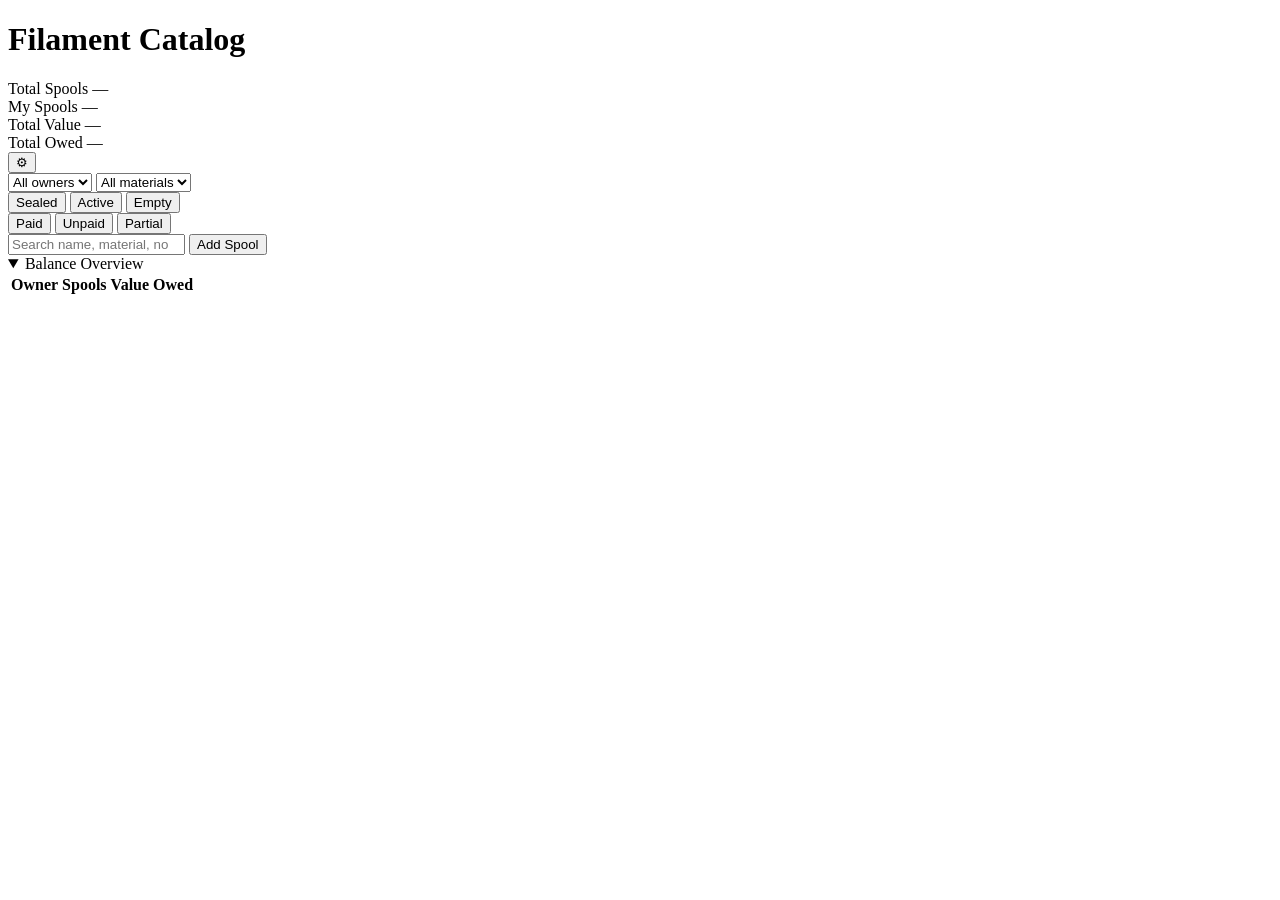
==== FilamentCatalog.Service/wwwroot/index.html @ 1201aa75 "feat(04-02): rename FilamentCatalog to FilamentCatalog.Service, add ProjectReference - Renamed Filam" ====
<!DOCTYPE html>
<html lang="en">
<head>
  <meta charset="UTF-8" />
  <meta name="viewport" content="width=device-width, initial-scale=1.0" />
  <title>Filament Catalog</title>
  <link rel="stylesheet" href="/css/app.css" />
</head>
<body>

  <!-- Sticky summary bar -->
  <header id="summary-bar">
    <div class="summary-left">
      <h1 class="summary-title">Filament Catalog</h1>
      <div class="stat-cell">
        <span class="stat-label">Total Spools</span>
        <span class="stat-value" id="stat-total-spools">—</span>
      </div>
      <div class="stat-cell">
        <span class="stat-label">My Spools</span>
        <span class="stat-value" id="stat-my-spools">—</span>
      </div>
      <div class="stat-cell">
        <span class="stat-label">Total Value</span>
        <span class="stat-value" id="stat-total-value">—</span>
      </div>
      <div class="stat-cell">
        <span class="stat-label">Total Owed</span>
        <span class="stat-value" id="stat-total-owed">—</span>
      </div>
    </div>
    <button id="manage-owners-btn" aria-label="Manage owners" title="Manage owners">&#9881;</button>
  </header>

  <!-- Filter bar -->
  <div id="filter-bar">
    <select id="filter-owner">
      <option value="">All owners</option>
    </select>
    <select id="filter-material">
      <option value="">All materials</option>
    </select>
    <div class="chip-group" id="chip-group-spool">
      <button type="button" class="chip" data-status-filter="spool" data-value="Sealed">Sealed</button>
      <button type="button" class="chip" data-status-filter="spool" data-value="Active">Active</button>
      <button type="button" class="chip" data-status-filter="spool" data-value="Empty">Empty</button>
    </div>
    <div class="chip-group" id="chip-group-payment">
      <button type="button" class="chip" data-status-filter="payment" data-value="Paid">Paid</button>
      <button type="button" class="chip" data-status-filter="payment" data-value="Unpaid">Unpaid</button>
      <button type="button" class="chip" data-status-filter="payment" data-value="Partial">Partial</button>
    </div>
    <input type="search" id="filter-search" placeholder="Search name, material, notes&#8230;" />
    <button type="button" id="add-spool-btn">Add Spool</button>
  </div>

  <!-- Spool list -->
  <main id="spool-list"></main>

  <!-- Balance section -->
  <details open id="balance-section">
    <summary>Balance Overview</summary>
    <table id="balance-table">
      <thead>
        <tr>
          <th>Owner</th>
          <th>Spools</th>
          <th>Value</th>
          <th>Owed</th>
        </tr>
      </thead>
      <tbody></tbody>
    </table>
  </details>

  <!-- Spool add/edit dialog -->
  <dialog id="spool-dialog">
    <div class="modal-header">
      <h2 class="modal-title" id="spool-dialog-title">Add Spool</h2>
    </div>
    <div class="modal-body">
      <div id="spool-error" class="error-banner" style="display:none"></div>
      <form id="spool-form" novalidate>
        <div class="form-group">
          <label for="spool-name">Name <span aria-hidden="true">*</span></label>
          <input type="text" id="spool-name" required placeholder="e.g. Bambu PLA Basic" />
        </div>
        <div class="form-group">
          <label for="spool-material">Material <span aria-hidden="true">*</span></label>
          <input type="text" id="spool-material" required placeholder="e.g. PLA" />
        </div>
        <div class="form-group">
          <label>Color</label>
          <div class="color-row">
            <input type="color" id="spool-color-picker" value="#888888" />
            <input type="text" id="spool-color-hex" maxlength="7" pattern="^#[0-9A-Fa-f]{6}$" placeholder="#888888" value="#888888" />
            <div id="spool-color-swatch"></div>
          </div>
        </div>
        <div class="form-group">
          <label for="spool-owner">Owner <span aria-hidden="true">*</span></label>
          <select id="spool-owner" required></select>
        </div>
        <div class="form-group">
          <label for="spool-weight">Weight (g)</label>
          <input type="number" id="spool-weight" min="1" placeholder="e.g. 1000" />
        </div>
        <div class="form-group">
          <label for="spool-price">Price paid (&#8364;)</label>
          <input type="number" id="spool-price" min="0" step="0.01" placeholder="e.g. 24.99" />
        </div>
        <div class="form-group">
          <label for="spool-status">Spool status</label>
          <select id="spool-status">
            <option value="Sealed">Sealed</option>
            <option value="Active">Active</option>
            <option value="Empty">Empty</option>
          </select>
        </div>
        <div class="form-group">
          <label for="spool-payment">Payment status</label>
          <select id="spool-payment">
            <option value="Unpaid">Unpaid</option>
            <option value="Paid">Paid</option>
            <option value="Partial">Partial</option>
          </select>
        </div>
        <div class="form-group">
          <label for="spool-notes">Notes</label>
          <textarea id="spool-notes" rows="2" placeholder="Optional notes"></textarea>
        </div>
      </form>
    </div>
    <div class="modal-footer">
      <button type="button" id="spool-delete-btn" class="btn-destructive-outline" style="display:none">Delete Spool</button>
      <div id="spool-delete-confirm" style="display:none">
        <p>Are you sure? This cannot be undone.</p>
        <button type="button" id="spool-confirm-delete-btn" class="btn-destructive">Confirm Delete</button>
      </div>
      <button type="button" id="spool-cancel-btn" class="btn-secondary" style="margin-left:auto">Discard Changes</button>
      <button type="button" id="spool-save-btn" class="btn-primary">Save Spool</button>
    </div>
  </dialog>

  <!-- Owner management dialog -->
  <dialog id="owner-dialog">
    <div class="modal-header">
      <h2 class="modal-title">Manage Owners</h2>
    </div>
    <div class="modal-body">
      <div id="owner-list"></div>
      <div id="owner-error" class="error-banner" style="display:none"></div>
      <div class="owner-add-form">
        <input type="text" id="owner-name-input" placeholder="Owner name" />
        <button type="button" id="owner-add-btn" class="btn-primary">Add Owner</button>
      </div>
    </div>
  </dialog>

  <script type="module" src="/js/app.js"></script>
</body>
</html>
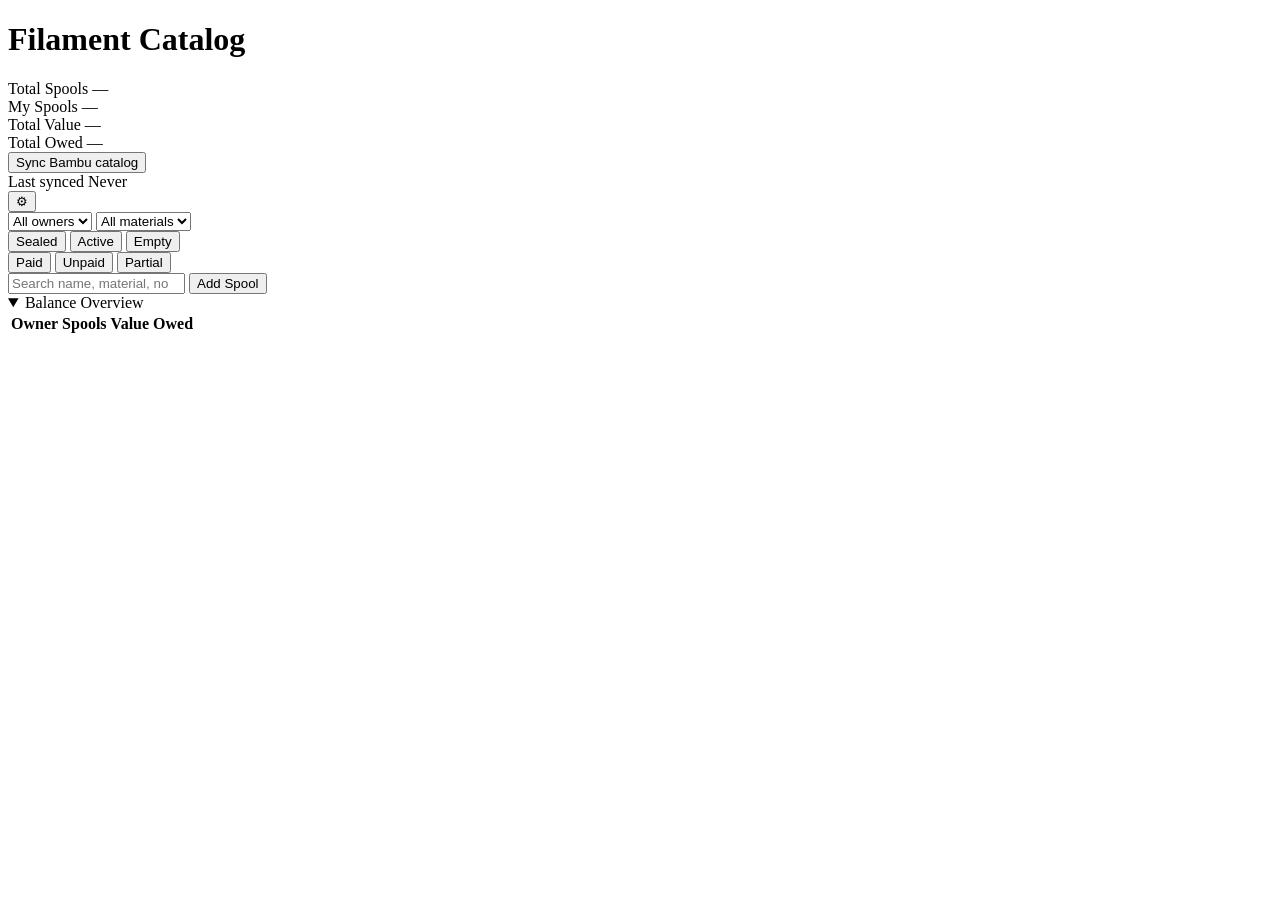
==== commit 6857704e: "feat(03-04): update index.html with sync UI and two-step catalog selects - Added sync-catalog-btn (b" ====
--- a/FilamentCatalog.Service/wwwroot/index.html
+++ b/FilamentCatalog.Service/wwwroot/index.html
@@ -28,6 +28,11 @@
         <span class="stat-label">Total Owed</span>
         <span class="stat-value" id="stat-total-owed">—</span>
       </div>
+      <button id="sync-catalog-btn" class="btn-secondary" type="button" aria-label="Sync Bambu catalog">Sync Bambu catalog</button>
+      <div class="stat-cell" id="sync-stat">
+        <span class="stat-label">Last synced</span>
+        <span class="stat-value" id="stat-last-synced">Never</span>
+      </div>
     </div>
     <button id="manage-owners-btn" aria-label="Manage owners" title="Manage owners">&#9881;</button>
   </header>
@@ -51,6 +56,7 @@
       <button type="button" class="chip" data-status-filter="payment" data-value="Partial">Partial</button>
     </div>
     <input type="search" id="filter-search" placeholder="Search name, material, notes&#8230;" />
+    <p id="catalog-empty-notice" class="info-banner" hidden>Sync the Bambu catalog first to enable adding spools.</p>
     <button type="button" id="add-spool-btn">Add Spool</button>
   </div>
 
@@ -81,13 +87,21 @@
     <div class="modal-body">
       <div id="spool-error" class="error-banner" style="display:none"></div>
       <form id="spool-form" novalidate>
+        <div class="form-group" id="catalog-material-group">
+          <label for="spool-catalog-material">Material <span aria-hidden="true">*</span></label>
+          <select id="spool-catalog-material" required>
+            <option value="">&#8212; Select material &#8212;</option>
+          </select>
+        </div>
+        <div class="form-group" id="catalog-color-group">
+          <label for="spool-catalog-color">Color variant <span aria-hidden="true">*</span></label>
+          <select id="spool-catalog-color" required disabled>
+            <option value="">&#8212; Select material first &#8212;</option>
+          </select>
+        </div>
         <div class="form-group">
           <label for="spool-name">Name <span aria-hidden="true">*</span></label>
           <input type="text" id="spool-name" required placeholder="e.g. Bambu PLA Basic" />
-        </div>
-        <div class="form-group">
-          <label for="spool-material">Material <span aria-hidden="true">*</span></label>
-          <input type="text" id="spool-material" required placeholder="e.g. PLA" />
         </div>
         <div class="form-group">
           <label>Color</label>
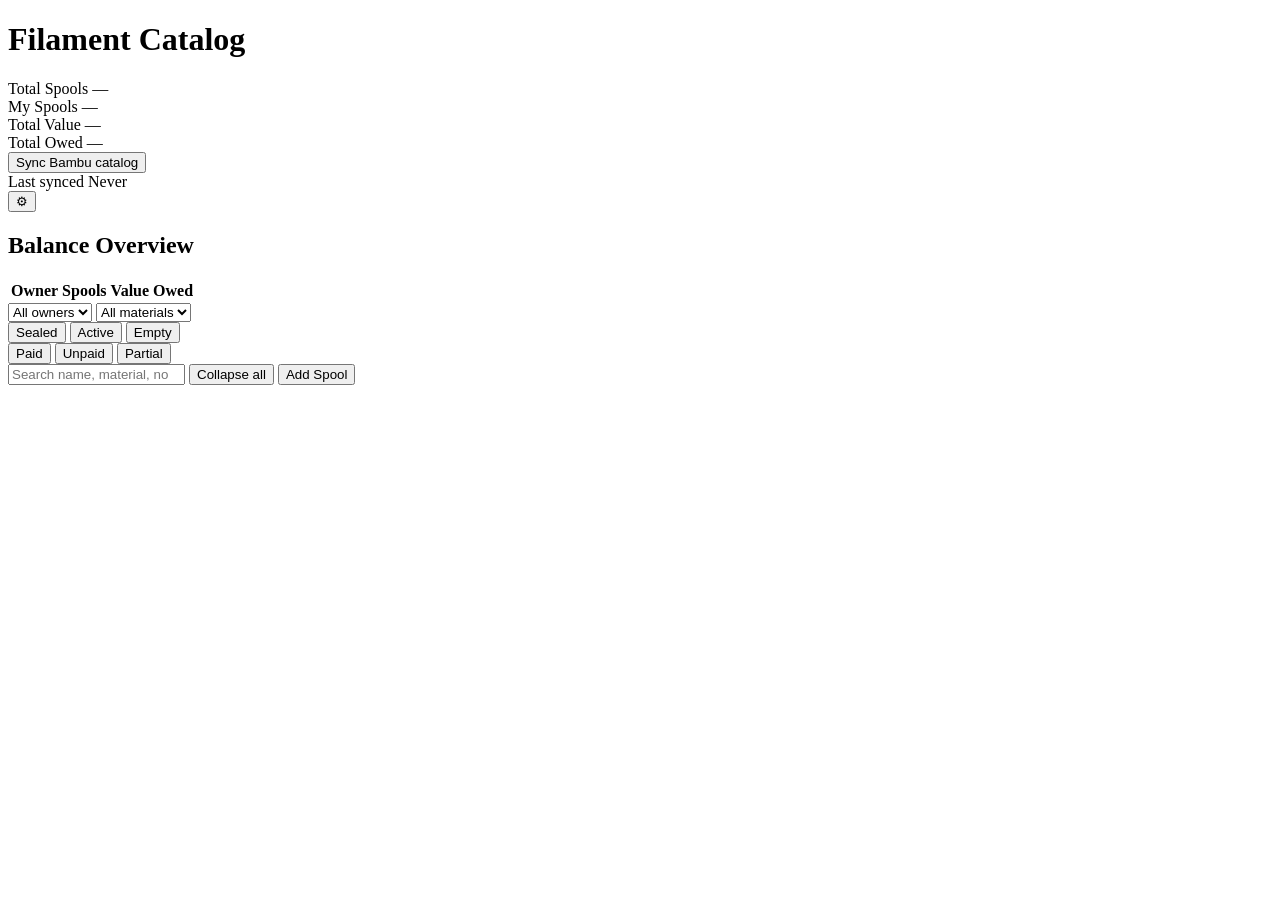
==== commit 73186a24: "feat(06-01): restructure index.html into two-column layout - Replace filter-bar, spool-list, balance" ====
--- a/FilamentCatalog.Service/wwwroot/index.html
+++ b/FilamentCatalog.Service/wwwroot/index.html
@@ -37,47 +37,47 @@
     <button id="manage-owners-btn" aria-label="Manage owners" title="Manage owners">&#9881;</button>
   </header>
 
-  <!-- Filter bar -->
-  <div id="filter-bar">
-    <select id="filter-owner">
-      <option value="">All owners</option>
-    </select>
-    <select id="filter-material">
-      <option value="">All materials</option>
-    </select>
-    <div class="chip-group" id="chip-group-spool">
-      <button type="button" class="chip" data-status-filter="spool" data-value="Sealed">Sealed</button>
-      <button type="button" class="chip" data-status-filter="spool" data-value="Active">Active</button>
-      <button type="button" class="chip" data-status-filter="spool" data-value="Empty">Empty</button>
+  <div id="main-layout">
+    <aside id="balance-sidebar">
+      <h2>Balance Overview</h2>
+      <table id="balance-table">
+        <thead>
+          <tr>
+            <th>Owner</th>
+            <th>Spools</th>
+            <th>Value</th>
+            <th>Owed</th>
+          </tr>
+        </thead>
+        <tbody></tbody>
+      </table>
+    </aside>
+    <div id="spool-column">
+      <div id="filter-bar">
+        <select id="filter-owner">
+          <option value="">All owners</option>
+        </select>
+        <select id="filter-material">
+          <option value="">All materials</option>
+        </select>
+        <div class="chip-group" id="chip-group-spool">
+          <button type="button" class="chip" data-status-filter="spool" data-value="Sealed">Sealed</button>
+          <button type="button" class="chip" data-status-filter="spool" data-value="Active">Active</button>
+          <button type="button" class="chip" data-status-filter="spool" data-value="Empty">Empty</button>
+        </div>
+        <div class="chip-group" id="chip-group-payment">
+          <button type="button" class="chip" data-status-filter="payment" data-value="Paid">Paid</button>
+          <button type="button" class="chip" data-status-filter="payment" data-value="Unpaid">Unpaid</button>
+          <button type="button" class="chip" data-status-filter="payment" data-value="Partial">Partial</button>
+        </div>
+        <input type="search" id="filter-search" placeholder="Search name, material, notes&#8230;" />
+        <p id="catalog-empty-notice" class="info-banner" hidden>Sync the Bambu catalog first to enable adding spools.</p>
+        <button type="button" id="expand-collapse-btn" class="btn-secondary">Collapse all</button>
+        <button type="button" id="add-spool-btn">Add Spool</button>
+      </div>
+      <main id="spool-list"></main>
     </div>
-    <div class="chip-group" id="chip-group-payment">
-      <button type="button" class="chip" data-status-filter="payment" data-value="Paid">Paid</button>
-      <button type="button" class="chip" data-status-filter="payment" data-value="Unpaid">Unpaid</button>
-      <button type="button" class="chip" data-status-filter="payment" data-value="Partial">Partial</button>
-    </div>
-    <input type="search" id="filter-search" placeholder="Search name, material, notes&#8230;" />
-    <p id="catalog-empty-notice" class="info-banner" hidden>Sync the Bambu catalog first to enable adding spools.</p>
-    <button type="button" id="add-spool-btn">Add Spool</button>
   </div>
-
-  <!-- Spool list -->
-  <main id="spool-list"></main>
-
-  <!-- Balance section -->
-  <details open id="balance-section">
-    <summary>Balance Overview</summary>
-    <table id="balance-table">
-      <thead>
-        <tr>
-          <th>Owner</th>
-          <th>Spools</th>
-          <th>Value</th>
-          <th>Owed</th>
-        </tr>
-      </thead>
-      <tbody></tbody>
-    </table>
-  </details>
 
   <!-- Spool add/edit dialog -->
   <dialog id="spool-dialog">
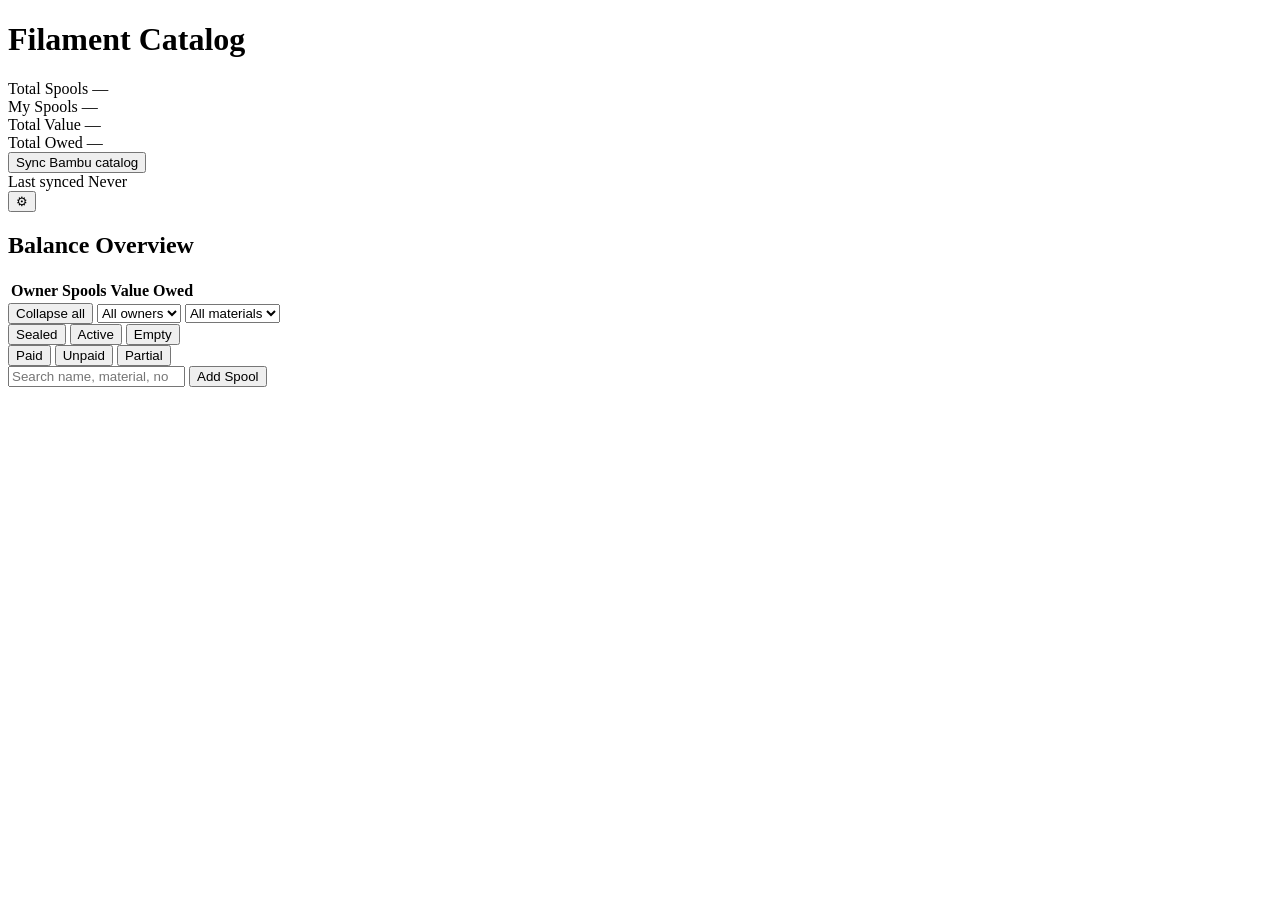
==== commit 1c529a10: "fix(06): move expand-collapse-btn to first position in filter bar" ====
--- a/FilamentCatalog.Service/wwwroot/index.html
+++ b/FilamentCatalog.Service/wwwroot/index.html
@@ -54,6 +54,7 @@
     </aside>
     <div id="spool-column">
       <div id="filter-bar">
+        <button type="button" id="expand-collapse-btn" class="btn-secondary">Collapse all</button>
         <select id="filter-owner">
           <option value="">All owners</option>
         </select>
@@ -72,7 +73,6 @@
         </div>
         <input type="search" id="filter-search" placeholder="Search name, material, notes&#8230;" />
         <p id="catalog-empty-notice" class="info-banner" hidden>Sync the Bambu catalog first to enable adding spools.</p>
-        <button type="button" id="expand-collapse-btn" class="btn-secondary">Collapse all</button>
         <button type="button" id="add-spool-btn">Add Spool</button>
       </div>
       <main id="spool-list"></main>
